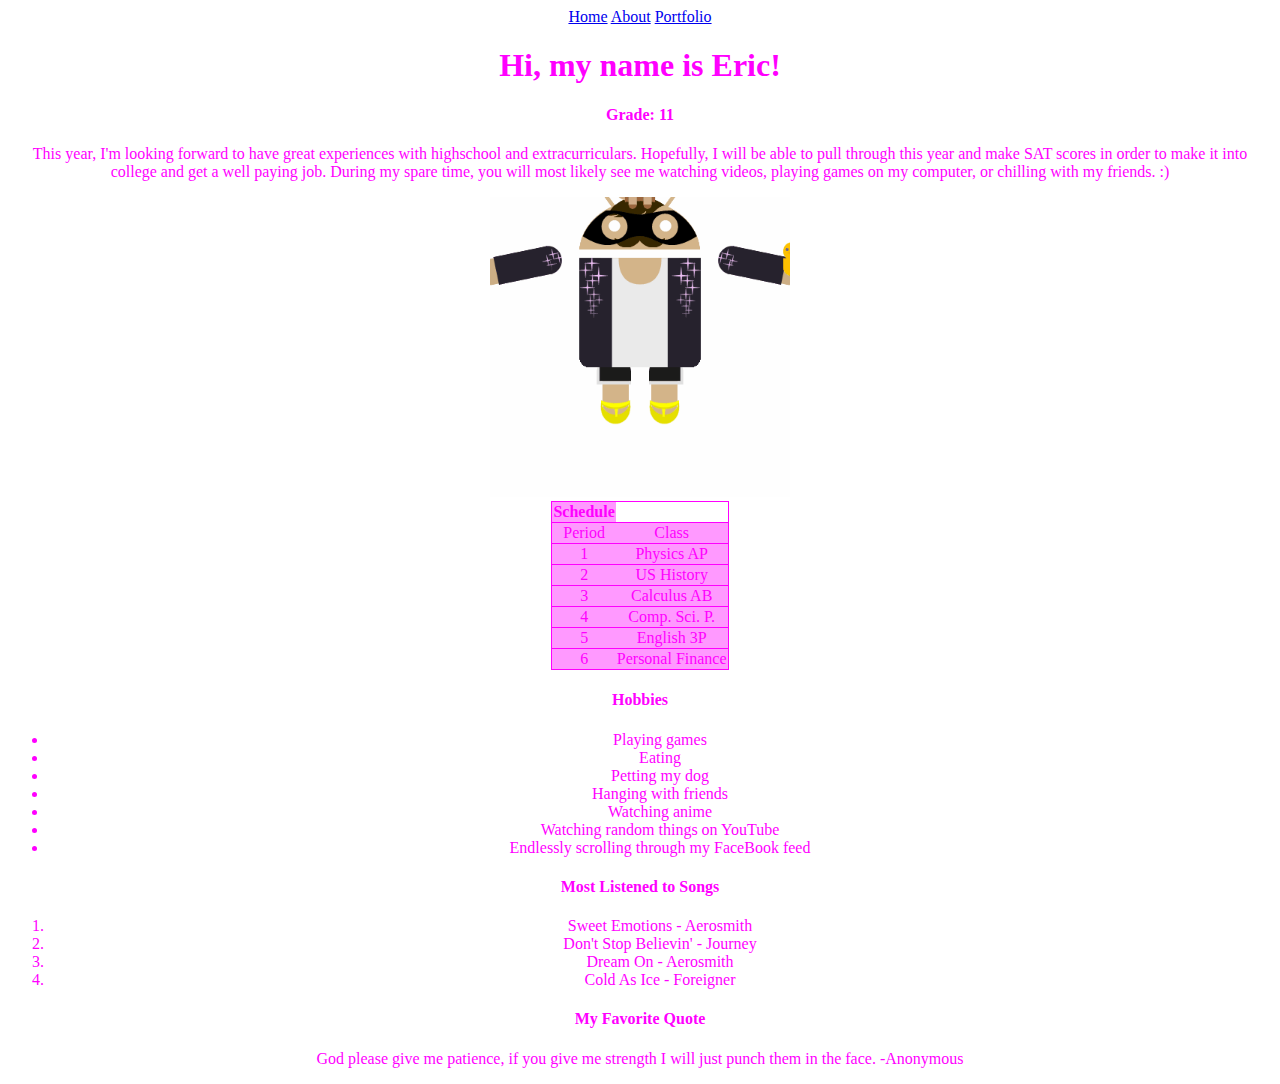
==== my_website/about.html @ 2fdef639 "Initial commit" ====
<!doctype html>
	<html lang="en">
		<head>
    		<meta charset="utf-8">
    		<title>Home</title>
    		<link href="about.css" rel="stylesheet" type="text/css">
		</head>
	<body>
    <a href="index.html">Home</a>
    <a href="about.html">About</a>
    <a href="portfolio.html">Portfolio</a>
    <h1>Hi, my name is Eric!</h1>
    <h4>Grade: 11</h4>
    <p>This year, I'm looking forward to have great experiences with highschool and extracurriculars. Hopefully, I will be able to pull through this year and make SAT scores in order to make it into college and get a well paying job. During my spare time, you will most likely see me watching videos, playing games on my computer, or chilling with my friends. :)</p>
    <img src="images/Eric.gif" height="300">
    <table>
      <th>Schedule</th>
      <tr><td>Period</td><td>Class</td></tr>
      <tr><td>1</td><td>Physics AP</td></tr>
      <tr><td>2</td><td>US History</td></tr>
      <tr><td>3</td><td>Calculus AB</td></tr>
      <tr><td>4</td><td>Comp. Sci. P.</td></tr>
      <tr><td>5</td><td>English 3P</td></tr>
      <tr><td>6</td><td>Personal Finance</td></tr>
    </table>
    <h4>Hobbies</h4>
    <ul>
      <li>Playing games</li>
      <li>Eating</li>
      <li>Petting my dog</li>
      <li>Hanging with friends</li>
      <li>Watching anime</li>
      <li>Watching random things on YouTube</li>
      <li>Endlessly scrolling through my FaceBook feed</li>
    </ul>
    <h4>Most Listened to Songs</h4>
    <ol>
      <li>Sweet Emotions - Aerosmith</li>
      <li>Don't Stop Believin' - Journey</li>
      <li>Dream On - Aerosmith</li>
      <li>Cold As Ice - Foreigner</li>
    </ol>
    <h4>My Favorite Quote</h4>
    <p>God please give me patience, if you give me strength I will just punch them in the face. -Anonymous</p>
  </body>
---- my_website/about.css ----
body{
    text-align:center;
    color:#FF00FF;
}
table{
    margin-left: auto;
    margin-right: auto;
    text-align: left;
    border-collapse: collapse;
}
tr{
    border: 1px solid #FF00FF;
    text-align: center;
    background-color: #FF99FF;
}
th{
    text-align: center;
    color: #FF00FF;
    background-color: #FF99FF;
}
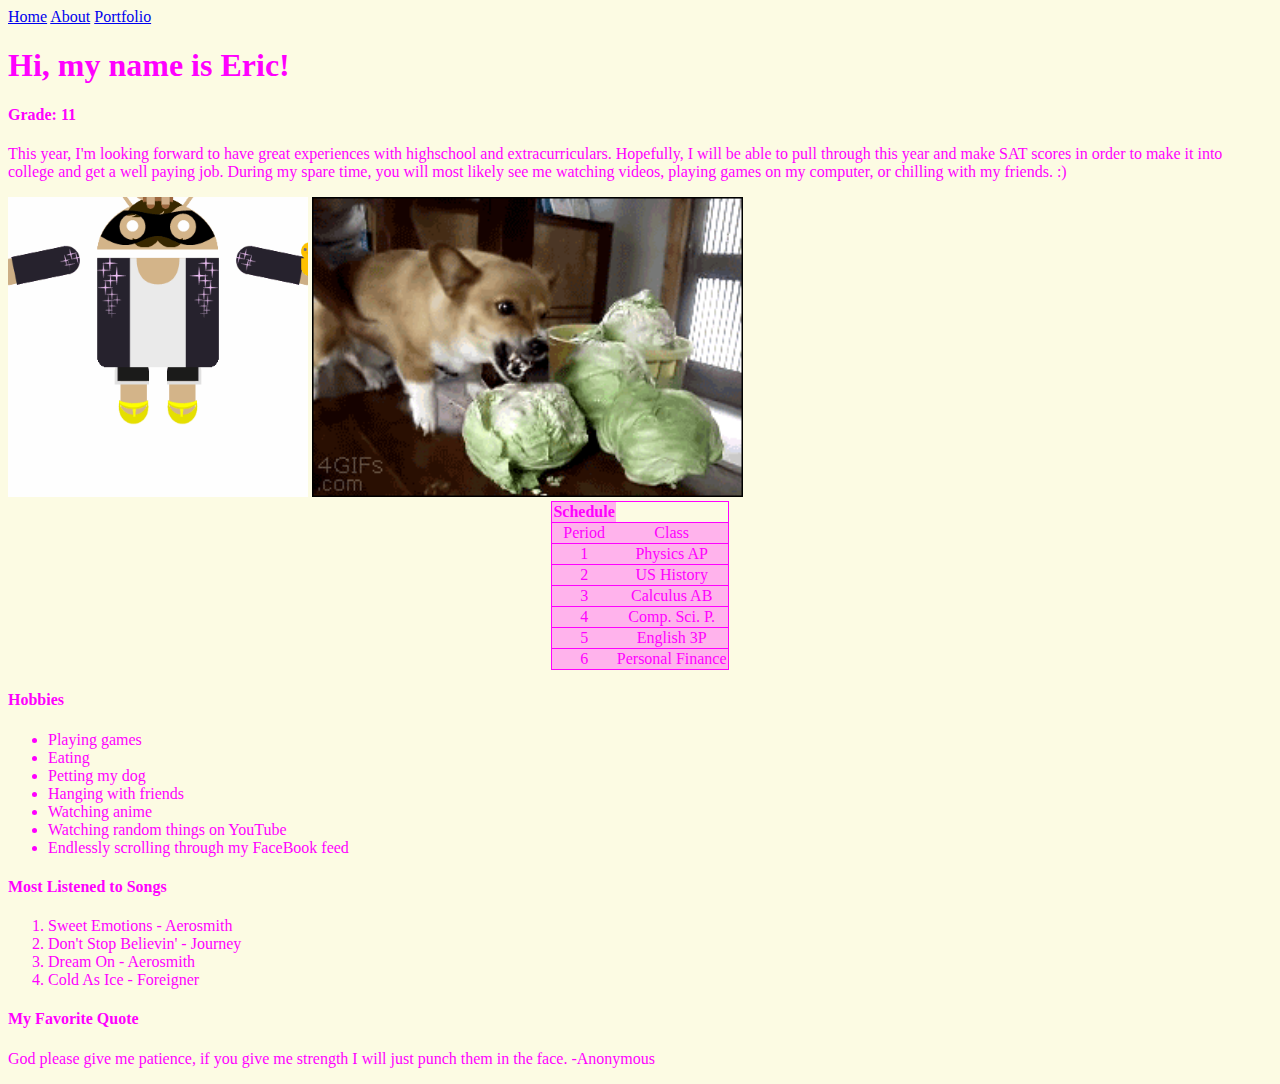
==== commit 4271f6e9: "background and gif" ====
--- a/my_website/about.html
+++ b/my_website/about.html
@@ -13,6 +13,7 @@
     <h4>Grade: 11</h4>
     <p>This year, I'm looking forward to have great experiences with highschool and extracurriculars. Hopefully, I will be able to pull through this year and make SAT scores in order to make it into college and get a well paying job. During my spare time, you will most likely see me watching videos, playing games on my computer, or chilling with my friends. :)</p>
     <img src="images/Eric.gif" height="300">
+    <img src="images/corgi2.gif" height="300">
     <table>
       <th>Schedule</th>
       <tr><td>Period</td><td>Class</td></tr>
--- a/my_website/about.css
+++ b/my_website/about.css
@@ -1,6 +1,7 @@
 body{
-    text-align:center;
-    color:#FF00FF;
+    text-align:left;
+    background-color:#FCFBE3;
+    color: #FF00FF;
 }
 table{
     margin-left: auto;
@@ -11,10 +12,10 @@
 tr{
     border: 1px solid #FF00FF;
     text-align: center;
-    background-color: #FF99FF;
+    background-color: #ffb3ec;
 }
 th{
     text-align: center;
     color: #FF00FF;
-    background-color: #FF99FF;
-}+    background-color: #ffb3ec;
+}
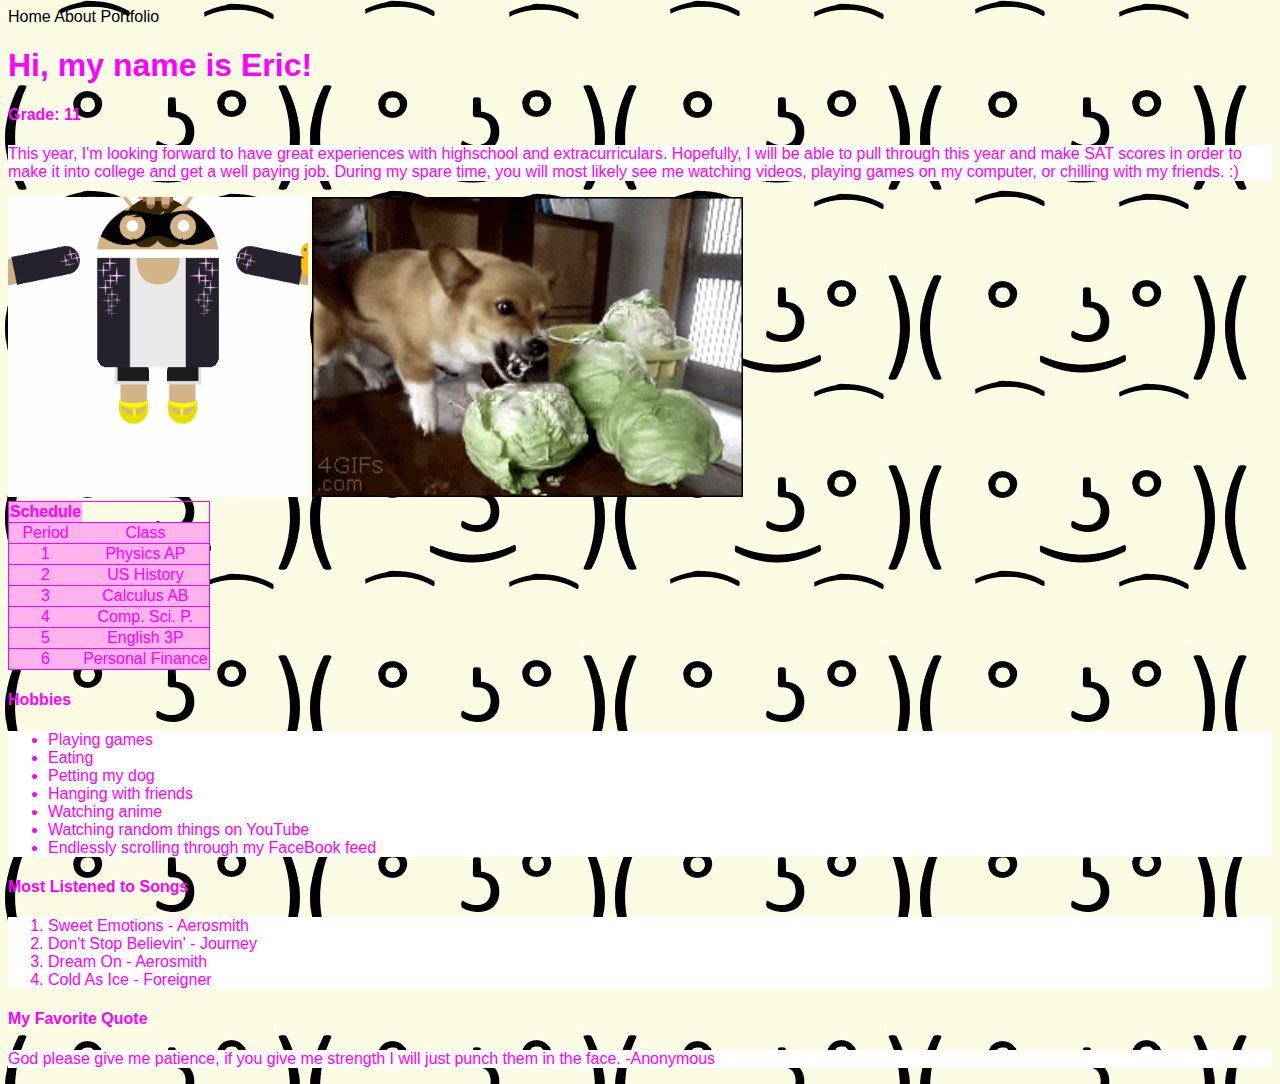
==== commit 5ef3a239: "font" ====
--- a/my_website/about.html
+++ b/my_website/about.html
@@ -6,14 +6,36 @@
     		<link href="about.css" rel="stylesheet" type="text/css">
 		</head>
 	<body>
+	  <style>
+a:link {
+    color: black;
+    background-color: transparent;
+    text-decoration: none;
+}
+a:visited {
+    color: black;
+    background-color: transparent;
+    text-decoration: none;
+}
+a:hover {
+    color: grey;
+    background-color: transparent;
+    text-decoration: none;
+}
+a:active {
+    color: white;
+    background-color: transparent;
+    text-decoration: none;
+}
+    </style>
     <a href="index.html">Home</a>
     <a href="about.html">About</a>
     <a href="portfolio.html">Portfolio</a>
     <h1>Hi, my name is Eric!</h1>
     <h4>Grade: 11</h4>
     <p>This year, I'm looking forward to have great experiences with highschool and extracurriculars. Hopefully, I will be able to pull through this year and make SAT scores in order to make it into college and get a well paying job. During my spare time, you will most likely see me watching videos, playing games on my computer, or chilling with my friends. :)</p>
-    <img src="images/Eric.gif" height="300">
-    <img src="images/corgi2.gif" height="300">
+    <img src="images/Eric.gif" height="300" title="andriodify">
+    <img src="images/corgi2.gif" height="300" title="https://giphy.com/gifs/stupid-cabbage-WLbtNNR5TKJBS">
     <table>
       <th>Schedule</th>
       <tr><td>Period</td><td>Class</td></tr>
--- a/my_website/about.css
+++ b/my_website/about.css
@@ -1,11 +1,12 @@
 body{
     text-align:left;
     background-color:#FCFBE3;
+    background-image: url("images/lennyeyebrow.gif");
     color: #FF00FF;
+    font-family: "Century Gothic", CenturyGothic, AppleGothic, sans-serif;
 }
 table{
-    margin-left: auto;
-    margin-right: auto;
+    
     text-align: left;
     border-collapse: collapse;
 }
@@ -15,7 +16,16 @@
     background-color: #ffb3ec;
 }
 th{
-    text-align: center;
+    text-align: left;
     color: #FF00FF;
     background-color: #ffb3ec;
 }
+p{
+    background-color:white;
+}
+ul{
+    background-color:white;
+}
+ol{
+    background-color:white;
+}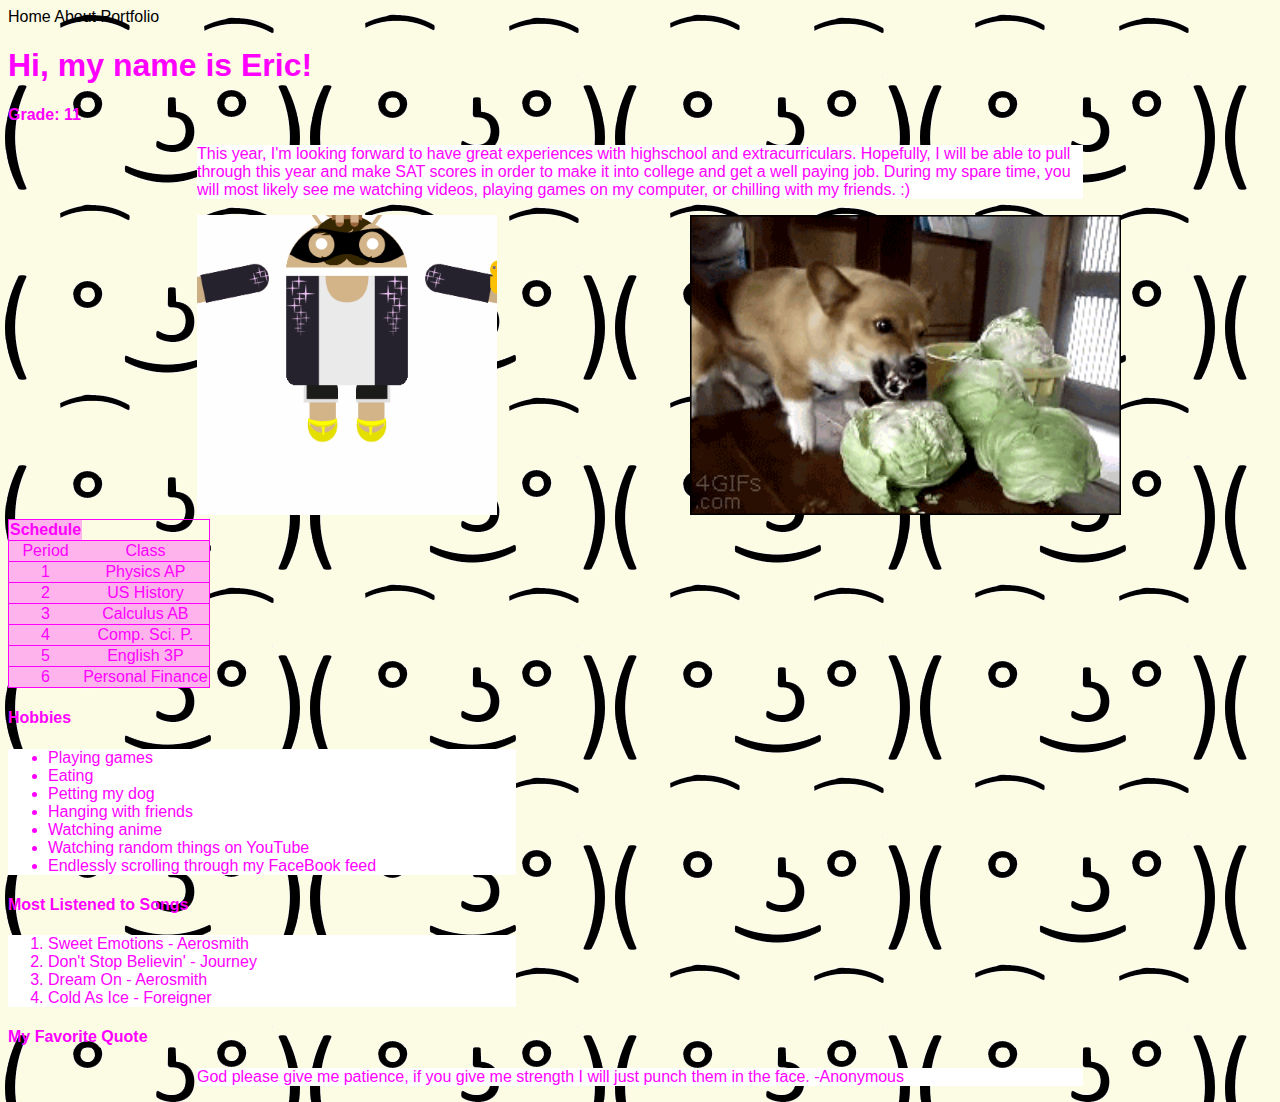
==== commit 1006d516: "About me Head title" ====
--- a/my_website/about.html
+++ b/my_website/about.html
@@ -2,7 +2,7 @@
 	<html lang="en">
 		<head>
     		<meta charset="utf-8">
-    		<title>Home</title>
+    		<title>About Me</title>
     		<link href="about.css" rel="stylesheet" type="text/css">
 		</head>
 	<body>
--- a/my_website/about.css
+++ b/my_website/about.css
@@ -22,10 +22,17 @@
 }
 p{
     background-color:white;
+    margin-right: 5cm;
+    margin-left: 5cm;
 }
 ul{
     background-color:white;
+    margin-right: 20cm;
 }
 ol{
     background-color:white;
+    margin-right: 20cm;
+}
+img{
+    margin-left: 5cm;
 }